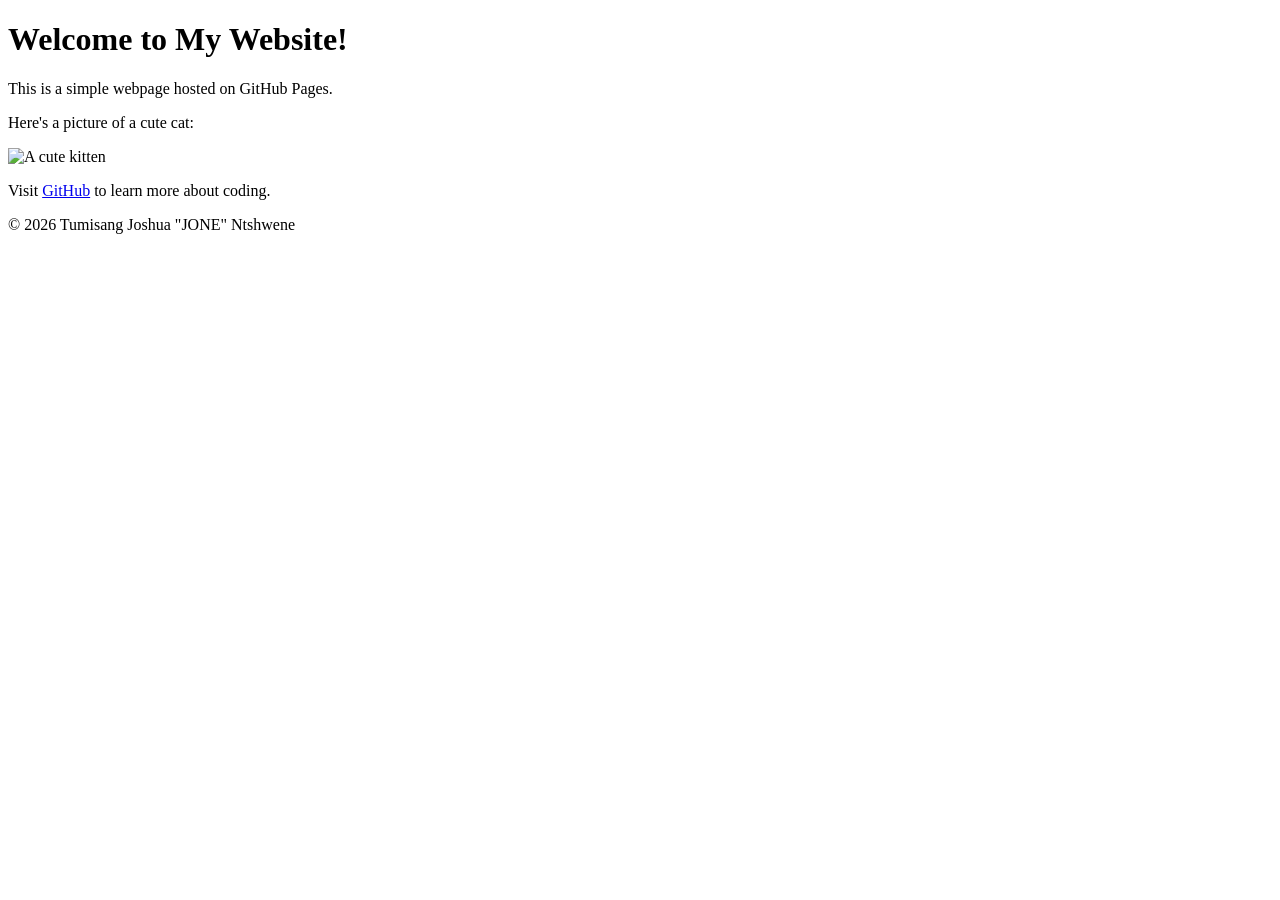
==== index.html @ 13ce7122 "Updated content" ====
<!DOCTYPE html>

<html lang="en">

<head>

<meta charset="UTF-8">

<meta name="viewport" content="width=device-width, initial-scale=1.0">

<title>My First GitHub Page</title>

</head>

<body>

<header>

<h1>Welcome to My Website!</h1>

</header>


<main>

<p>This is a simple webpage hosted on GitHub Pages.</p>

<p>Here's a picture of a cute cat:</p><img src="https://placecats.com/neo/200/300" alt="A cute kitten">


<p>Visit <a href="https://github.com">GitHub</a> to learn more about coding.</p>

</main>


<footer>

<p>&copy; 2026 Tumisang Joshua "JONE" Ntshwene</p>

</footer>

</body>

</html>
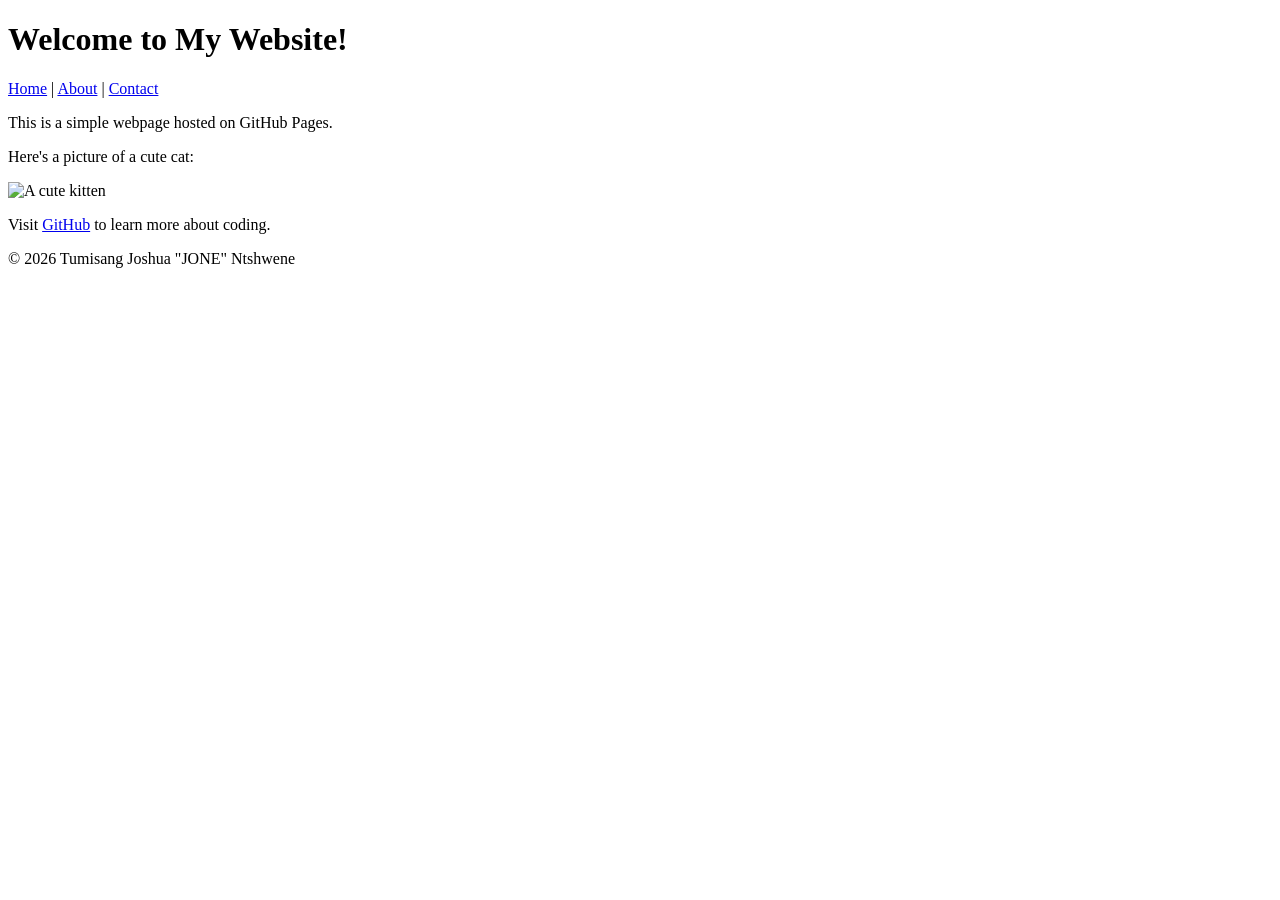
==== commit 0e4ff9bd: "Update content" ====
--- a/index.html
+++ b/index.html
@@ -4,40 +4,53 @@
 
 <head>
 
-<meta charset="UTF-8">
+    <meta charset="UTF-8">
 
-<meta name="viewport" content="width=device-width, initial-scale=1.0">
+    <meta name="viewport" content="width=device-width, initial-scale=1.0">
 
-<title>My First GitHub Page</title>
+    <title>My First GitHub Page</title>
 
 </head>
 
 <body>
 
-<header>
+    <header>
 
-<h1>Welcome to My Website!</h1>
+        <h1>Welcome to My Website!</h1>
 
-</header>
+        <nav>
+
+            <a href="Index.html">Home</a> |
+
+            <a href="About.html">About</a> |
+
+            <a href="Contact.html">Contact</a>
+
+        </nav>
+
+    </header>
 
 
-<main>
+     <main>
 
-<p>This is a simple webpage hosted on GitHub Pages.</p>
+        <p>This is a simple webpage hosted on GitHub Pages.</p>
 
-<p>Here's a picture of a cute cat:</p><img src="https://placecats.com/neo/200/300" alt="A cute kitten">
+        <p>Here's a picture of a cute cat:</p>
+    
+        <img src="https://placecats.com/neo/200/300" alt="A cute kitten">
 
 
-<p>Visit <a href="https://github.com">GitHub</a> to learn more about coding.</p>
+        <p>Visit <a href="https://github.com">GitHub</a> to learn more about coding.</p>
 
-</main>
+     </main>
 
 
-<footer>
 
-<p>&copy; 2026 Tumisang Joshua "JONE" Ntshwene</p>
+     <footer>
 
-</footer>
+        <p>&copy; 2026 Tumisang Joshua "JONE" Ntshwene</p>
+
+     </footer>
 
 </body>
 
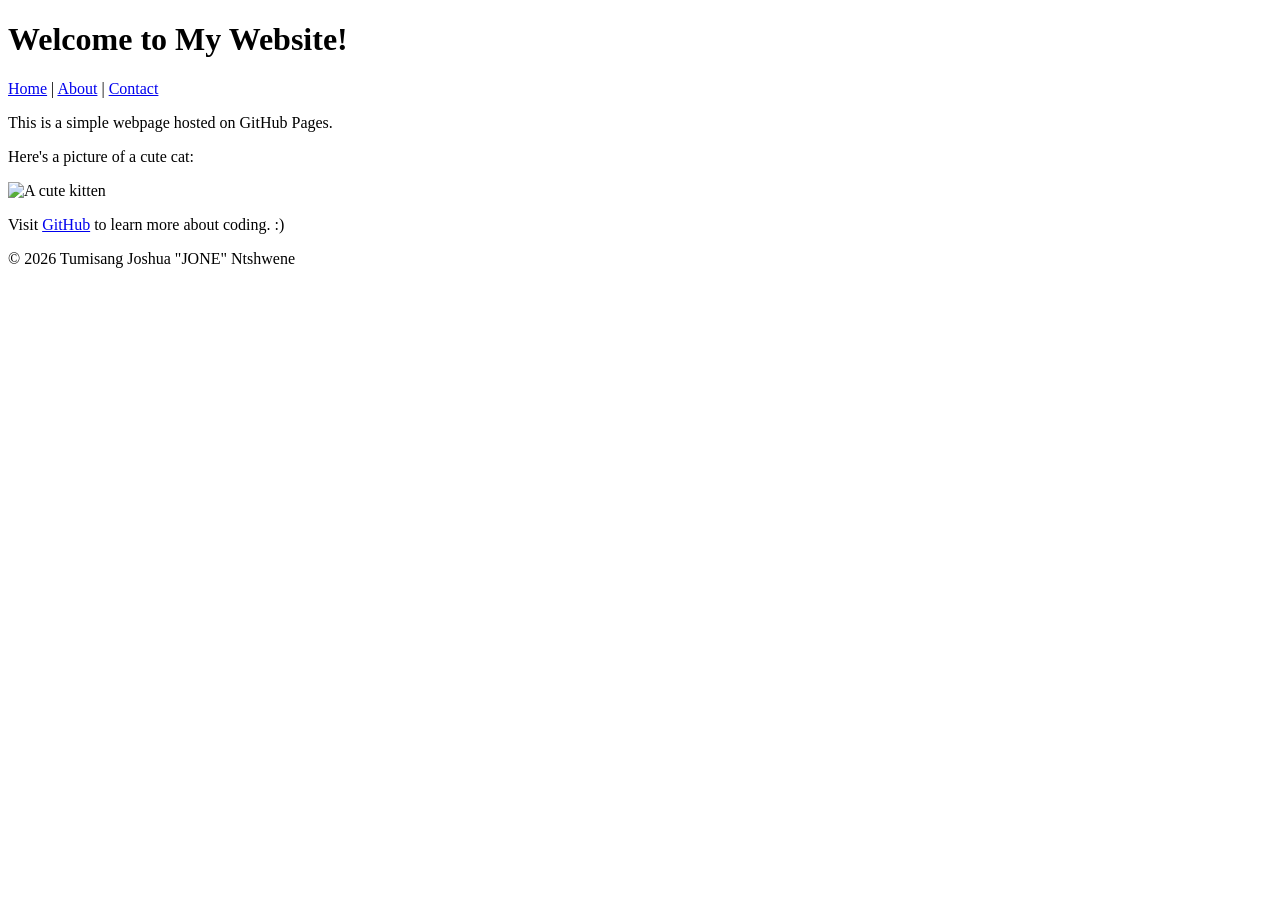
==== commit 34b613d4: "Up to Tutorial 3" ====
--- a/index.html
+++ b/index.html
@@ -10,6 +10,8 @@
 
     <title>My First GitHub Page</title>
 
+    <link rel="stylesheet" href="styles.css">
+
 </head>
 
 <body>
@@ -20,7 +22,7 @@
 
         <nav>
 
-            <a href="Index.html">Home</a> |
+            <a href="index.html">Home</a> |
 
             <a href="About.html">About</a> |
 
@@ -40,7 +42,7 @@
         <img src="https://placecats.com/neo/200/300" alt="A cute kitten">
 
 
-        <p>Visit <a href="https://github.com">GitHub</a> to learn more about coding.</p>
+        <p>Visit <a href="https://github.com">GitHub</a> to learn more about coding. :)</p>
 
      </main>
 
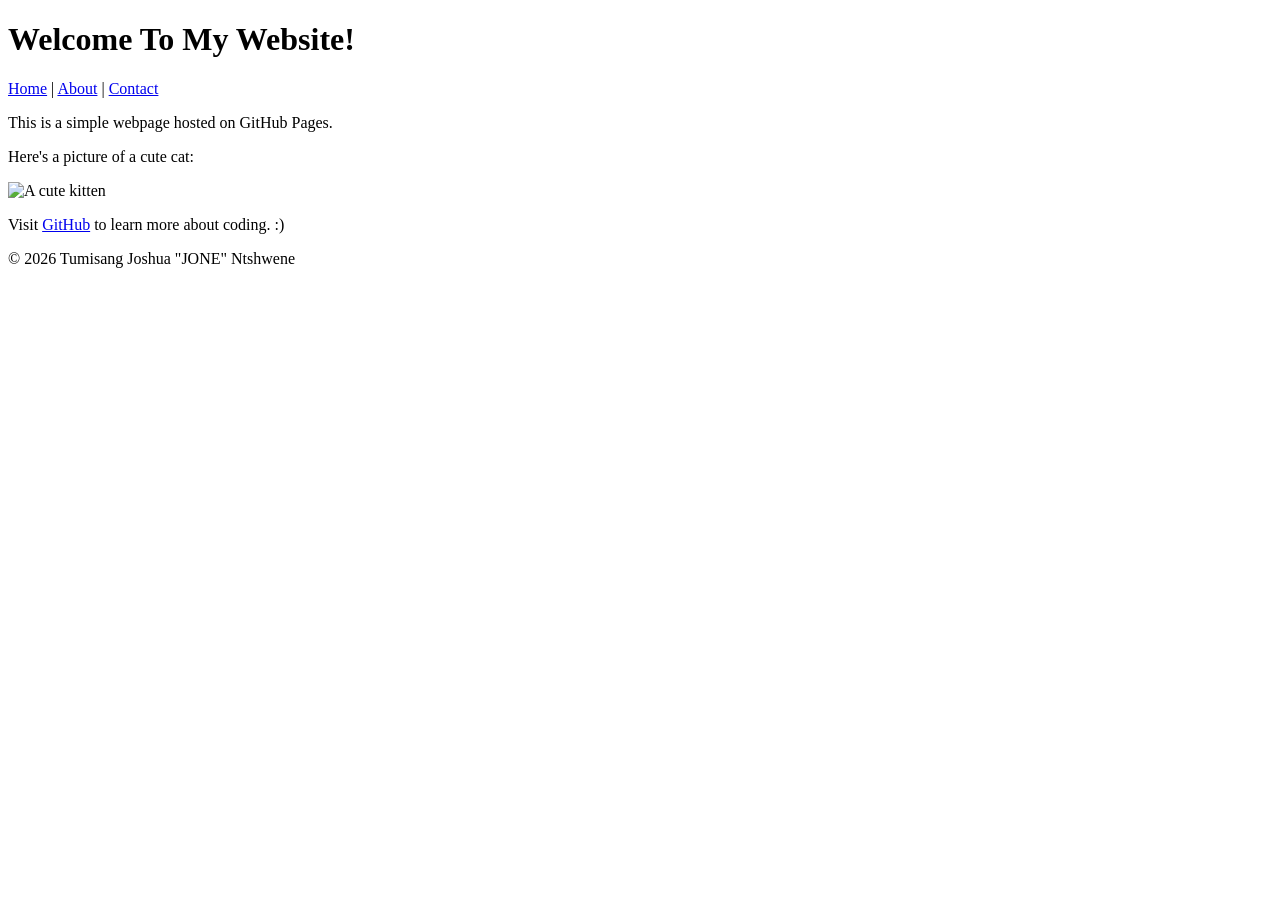
==== commit 6882b870: ""to" to "To"" ====
--- a/index.html
+++ b/index.html
@@ -18,7 +18,7 @@
 
     <header>
 
-        <h1>Welcome to My Website!</h1>
+        <h1>Welcome To My Website!</h1>
 
         <nav>
 
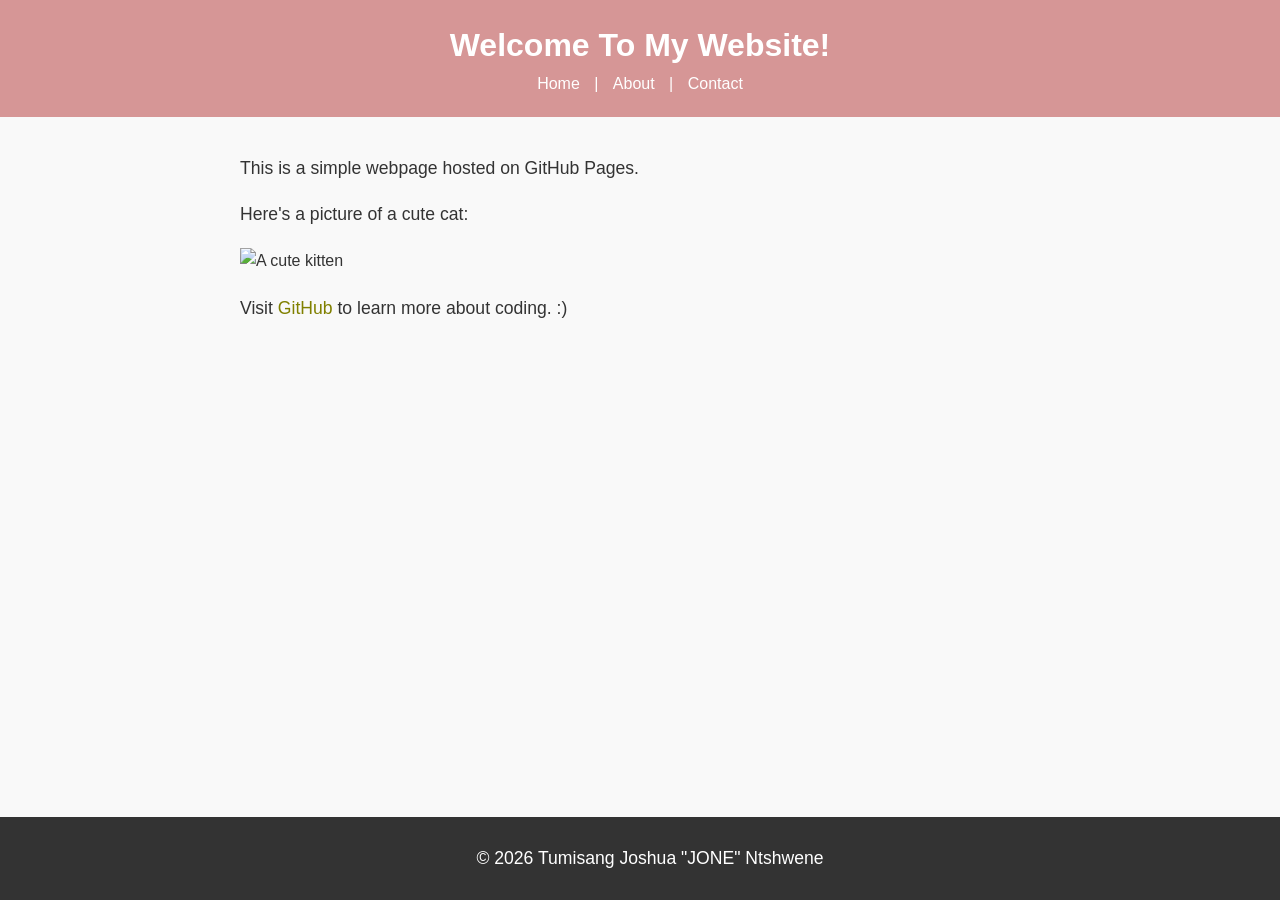
==== commit 16c4dde9: "cASE sensitivity" ====
--- a/index.html
+++ b/index.html
@@ -10,7 +10,7 @@
 
     <title>My First GitHub Page</title>
 
-    <link rel="stylesheet" href="styles.css">
+    <link rel="stylesheet" href="Styles.css">
 
 </head>
 
--- a/Styles.css
+++ b/Styles.css
@@ -0,0 +1,123 @@
+body {
+
+font-family: Arial, sans-serif;
+
+color: #333;
+
+background-color: #f9f9f9;
+
+margin: 0;
+
+padding: 0;
+
+line-height: 1.6;
+
+}
+
+header {
+
+background-color: #d69696;
+
+color: white;
+
+padding: 20px;
+
+text-align: center;
+
+}
+
+
+header h1 {
+
+margin: 0;
+
+}
+
+
+nav a {
+
+color: white;
+
+text-decoration: none;
+
+margin: 0 10px;
+
+}
+
+
+nav a:hover {
+
+text-decoration: underline;
+
+}
+
+main {
+
+padding: 20px;
+
+max-width: 800px;
+
+margin: 0 auto;
+
+}
+
+
+main img {
+
+max-width: 100%;
+
+height: auto;
+
+display: block;
+
+margin: 20px 0;
+
+}
+
+footer {
+
+background-color: #333;
+
+color: white;
+
+text-align: center;
+
+padding: 10px;
+
+position: fixed;
+
+bottom: 0;
+
+width: 100%;
+
+}
+
+p {
+
+font-size: 1.1em;
+
+}
+
+
+a {
+
+color: #808000;
+
+text-decoration: none;
+
+}
+
+
+a:hover {
+
+text-decoration: underline;
+
+}
+
+mg {
+
+border: 5px solid #808000;
+
+border-radius: 10px;
+
+}
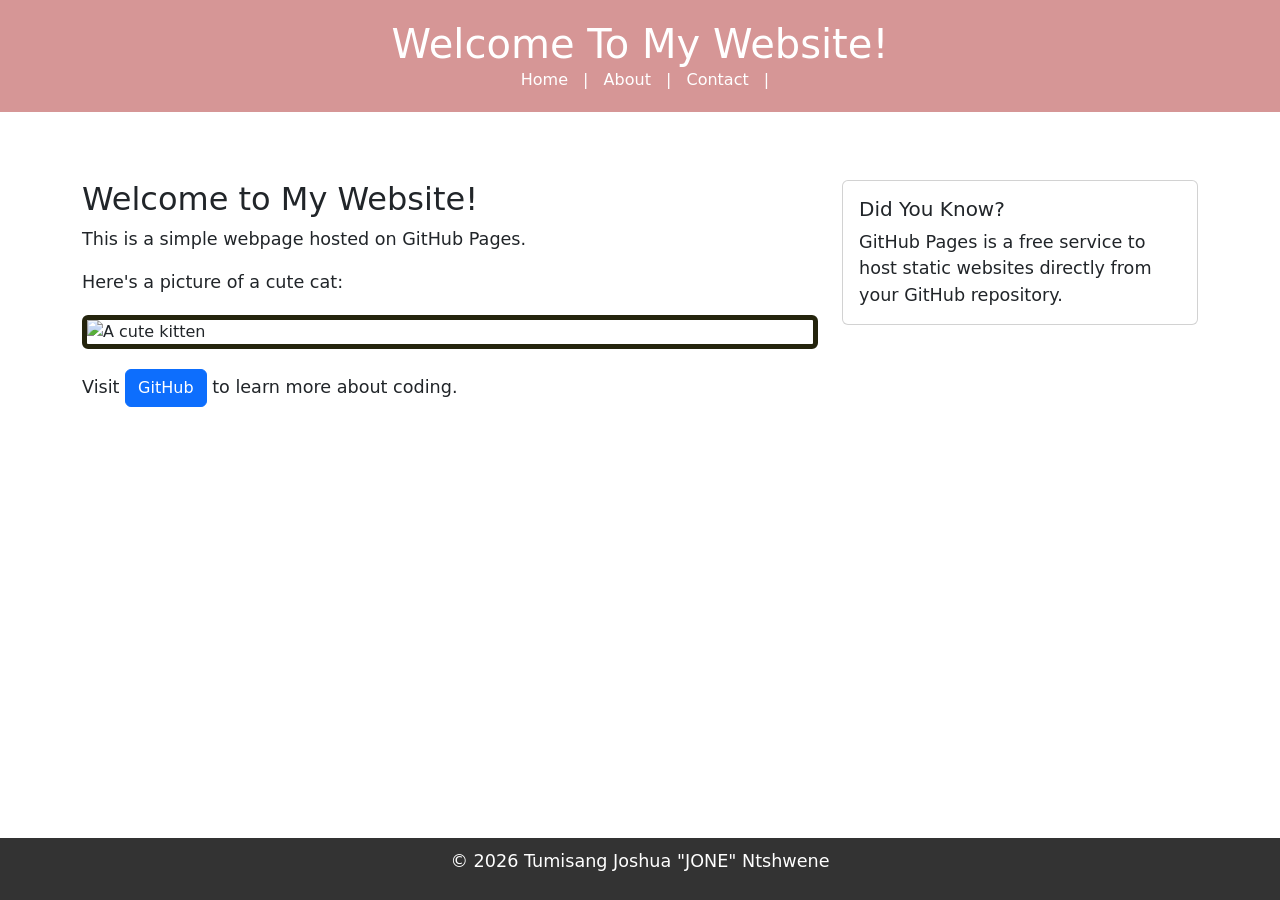
==== commit 0d747b93: "Update" ====
--- a/index.html
+++ b/index.html
@@ -11,6 +11,8 @@
     <title>My First GitHub Page</title>
 
     <link rel="stylesheet" href="Styles.css">
+
+    <link href="https://cdn.jsdelivr.net/npm/bootstrap@5.3.0/dist/css/bootstrap.min.css" rel="stylesheet">
 
 </head>
 
@@ -26,24 +28,48 @@
 
             <a href="About.html">About</a> |
 
-            <a href="Contact.html">Contact</a>
+            <a href="Contact.html">Contact</a> |
 
         </nav>
 
     </header>
 
+<main class="container my-5">
 
-     <main>
+   <div class="row">
 
-        <p>This is a simple webpage hosted on GitHub Pages.</p>
+      <div class="col-md-8">
 
-        <p>Here's a picture of a cute cat:</p>
-    
-        <img src="https://placecats.com/neo/200/300" alt="A cute kitten">
+           <h2>Welcome to My Website!</h2>
 
+           <p>This is a simple webpage hosted on GitHub Pages.</p>
 
-        <p>Visit <a href="https://github.com">GitHub</a> to learn more about coding. :)</p>
+           <p>Here's a picture of a cute cat:</p>
 
+           <img src="https://placecats.com/neo/200/300" alt="A cute kitten" class="img-fluid rounded">
+
+           <p class="mt-3">Visit <a href="https://github.com" class="btn btn-primary">GitHub</a> to learn more about coding.</p>
+
+        </div>
+
+        <div class="col-md-4">
+
+           <div class="card">
+
+               <div class="card-body">
+
+                  <h5 class="card-title">Did You Know?</h5>
+
+                  <p class="card-text">GitHub Pages is a free service to host static websites directly from your GitHub repository.</p>
+
+                  </div>
+
+                </div>
+
+            </div>
+
+        </div>
+     
      </main>
 
 
@@ -54,6 +80,10 @@
 
      </footer>
 
+    <script src="https://cdn.jsdelivr.net/npm/@popperjs/core@2.11.6/dist/umd/popper.min.js"></script>
+
+    <script src="https://cdn.jsdelivr.net/npm/bootstrap@5.3.0/dist/js/bootstrap.min.js"></script>
+
 </body>
 
 </html>
--- a/Styles.css
+++ b/Styles.css
@@ -114,10 +114,18 @@
 
 }
 
-mg {
+img {
 
-border: 5px solid #808000;
+border: 5px solid #24240d;
 
 border-radius: 10px;
 
+}
+
+main a[href^="mailto:"] {
+
+color: #ff5722;
+
+font-weight: bold;
+
 }
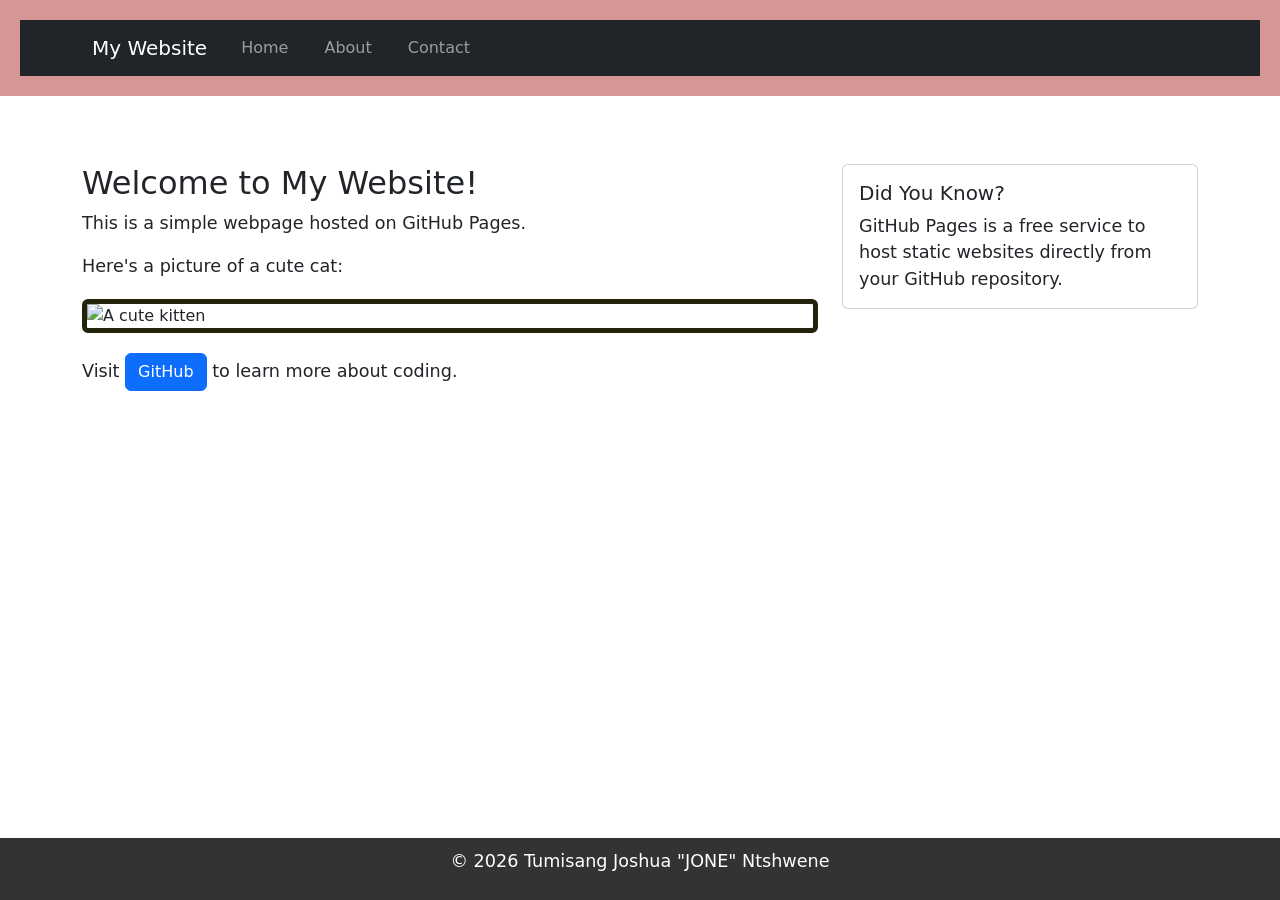
==== commit aac81144: "Navigation" ====
--- a/index.html
+++ b/index.html
@@ -17,22 +17,52 @@
 </head>
 
 <body>
+    
+<header>
 
-    <header>
+  <nav class="navbar navbar-expand-lg navbar-dark bg-dark">
 
-        <h1>Welcome To My Website!</h1>
+     <div class="container">
 
-        <nav>
+         <a class="navbar-brand" href="index.html">My Website</a>
 
-            <a href="index.html">Home</a> |
+         <button class="navbar-toggler" type="button" data-bs-toggle="collapse" data-bs-target="#navbarNav">
 
-            <a href="About.html">About</a> |
+            <span class="navbar-toggler-icon"></span>
 
-            <a href="Contact.html">Contact</a> |
+        </button>
 
-        </nav>
+        <div class="collapse navbar-collapse" id="navbarNav">
 
-    </header>
+           <ul class="navbar-nav">
+
+              <li class="nav-item">
+
+                   <a class="nav-link" href="index.html">Home</a>
+
+              </li>
+
+              <li class="nav-item">
+
+                 <a class="nav-link" href="About.html">About</a>
+
+              </li>
+
+              <li class="nav-item">
+
+                 <a class="nav-link" href="Contact.html">Contact</a>
+
+              </li>
+
+            </ul>
+
+        </div>
+
+    </div>
+
+  </nav>
+
+</header>
 
 <main class="container my-5">
 
